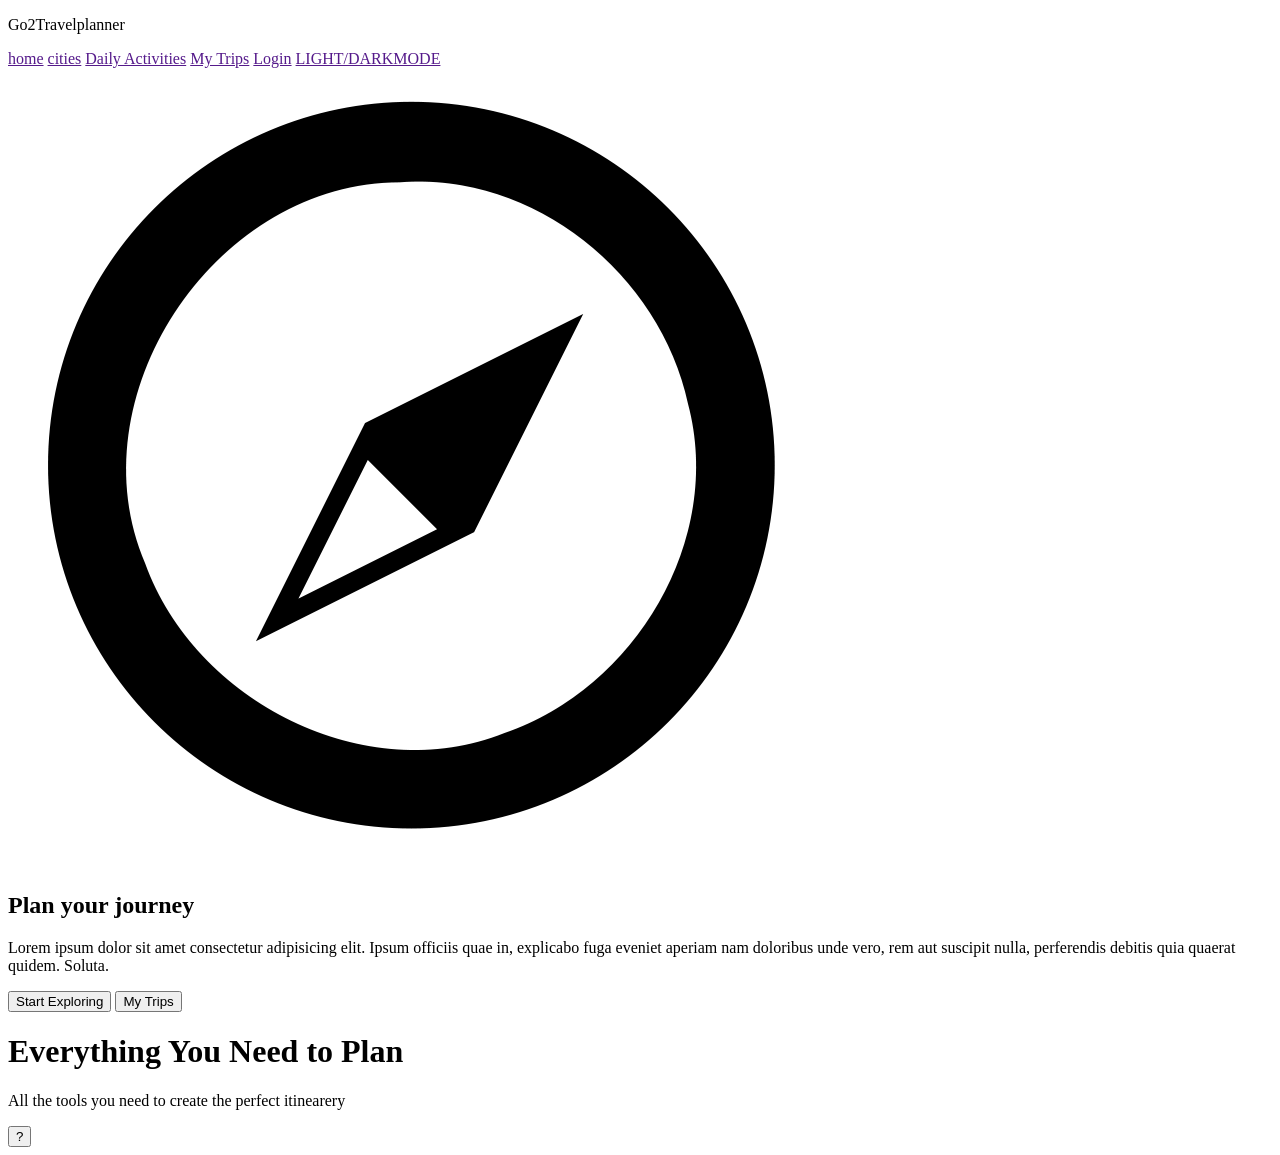
==== index.html @ 960cfa5c "Update index.html" ====
<!DOCTYPE html>
<html>
    <head>
        <title>
            <link rel="stylesheet" href="style.css"/>
        </title>
    </head>
    <body>
        <nav>
        <p class ="logo">Go2Travelplanner</p>
        <div class ="links">
            <a href="">home</a>
            <a href="">cities</a>
            <a href="">Daily Activities</a>
            <a href="">My Trips</a>
            <a href="">Login</a>
            <a href="">LIGHT/DARKMODE</a>
        </nav>
<section class="mid">
    <img class="Compus"src="compass.png"alt="Compus">
    <h1>Plan your journey</h1>
    <p>Lorem ipsum dolor sit amet consectetur adipisicing elit. Ipsum officiis quae in, explicabo fuga eveniet aperiam nam doloribus unde vero, rem aut suscipit nulla, perferendis debitis quia quaerat quidem. Soluta.</p>
    <div class="buttons">
        <button class="firstbtn">Start Exploring</button>
        <button class="secondbtn">My Trips</button>
    </div>
</section>
<footer>
    <h1>Everything You Need to Plan</h1>
    <p>All the tools you need to create the perfect itinearery</p>
    <button class="questions">?</button>
</footer>
        </div>
    </body>
</html>
---- style.css ----
nav { 
    display:flex;
    align-items:center;
    justify-content: space-between;
    border-bottom: 1px solid #ddd;
}
.logo{color:aquamarine;}
.Compass{
    padding-top:10px;
    height: 60px;
}
.mid
{text-align:center ;
padding:80px 24px;
background-color: #f0f2f0};
.mid h1
{font-size: 40px ;font-weight: normal;}
.buttons{
    display: flex;
    justify-content: center;
    gap:15px;
}
.firstbtn{
background-color: aquamarine;
color:white;
border:none;
padding:14px 28px;
border-radius: 10px;
width:180px;
}
.secondbtn{
    background: transparent;
    border:2px solid grey;
    border-radius:10px;
    padding:28px 20px;
    width:100px;
}
.footer{
    text-align: center;padding:60px 40px;
}
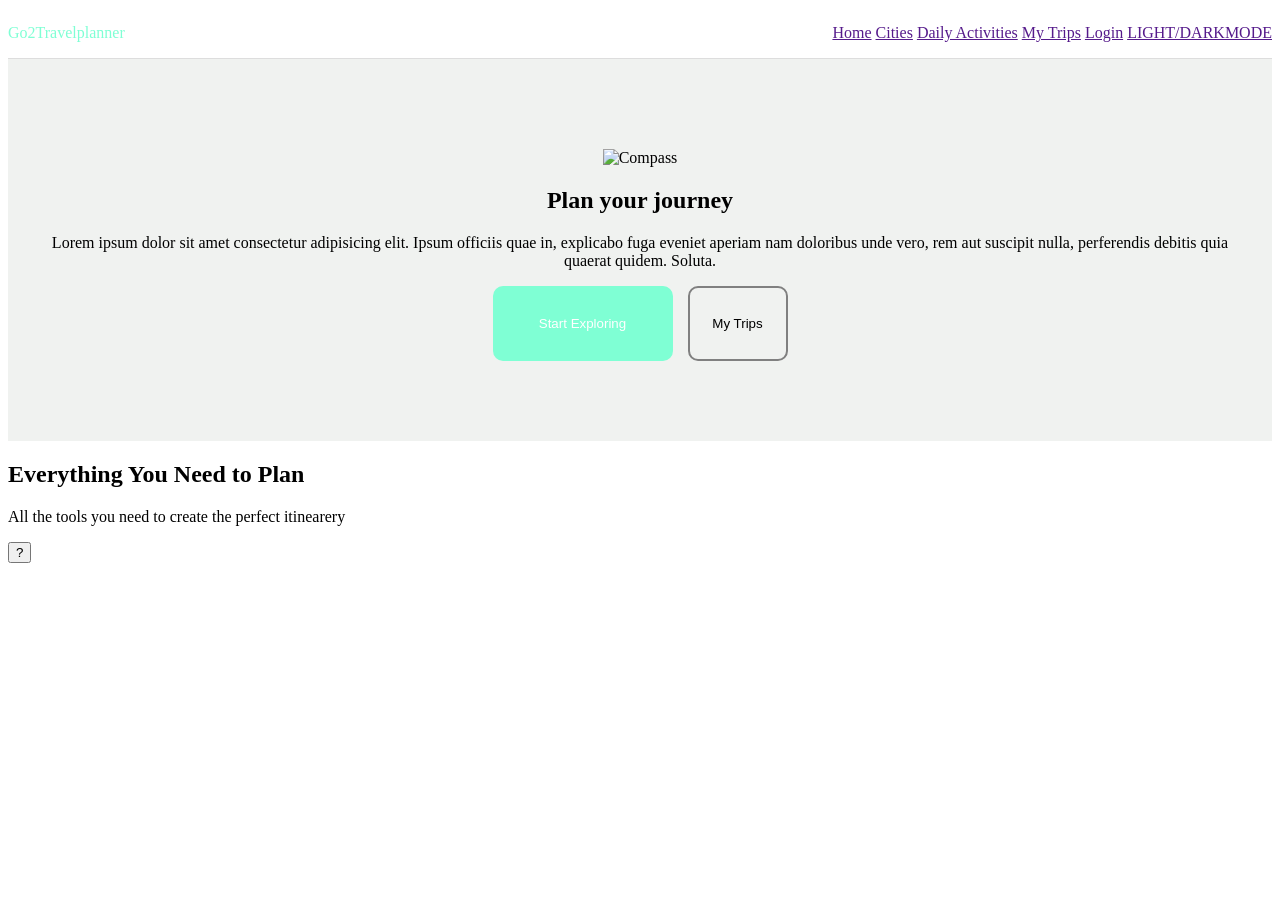
==== commit 55ed96df: "Updated index" ====
--- a/index.html
+++ b/index.html
@@ -1,23 +1,24 @@
 <!DOCTYPE html>
 <html>
     <head>
-        <title>
+        <title>Go2Travelplanner</title>
             <link rel="stylesheet" href="style.css"/>
-        </title>
+        
     </head>
     <body>
         <nav>
         <p class ="logo">Go2Travelplanner</p>
         <div class ="links">
-            <a href="">home</a>
-            <a href="">cities</a>
+            <a href="">Home</a>
+            <a href="">Cities</a>
             <a href="">Daily Activities</a>
             <a href="">My Trips</a>
             <a href="">Login</a>
             <a href="">LIGHT/DARKMODE</a>
+            </div>
         </nav>
 <section class="mid">
-    <img class="Compus"src="compass.png"alt="Compus">
+    <img class="Compass"src="Compass.png"alt="Compass">
     <h1>Plan your journey</h1>
     <p>Lorem ipsum dolor sit amet consectetur adipisicing elit. Ipsum officiis quae in, explicabo fuga eveniet aperiam nam doloribus unde vero, rem aut suscipit nulla, perferendis debitis quia quaerat quidem. Soluta.</p>
     <div class="buttons">
@@ -26,10 +27,9 @@
     </div>
 </section>
 <footer>
-    <h1>Everything You Need to Plan</h1>
+    <h2>Everything You Need to Plan</h2>
     <p>All the tools you need to create the perfect itinearery</p>
     <button class="questions">?</button>
 </footer>
-        </div>
     </body>
 </html>
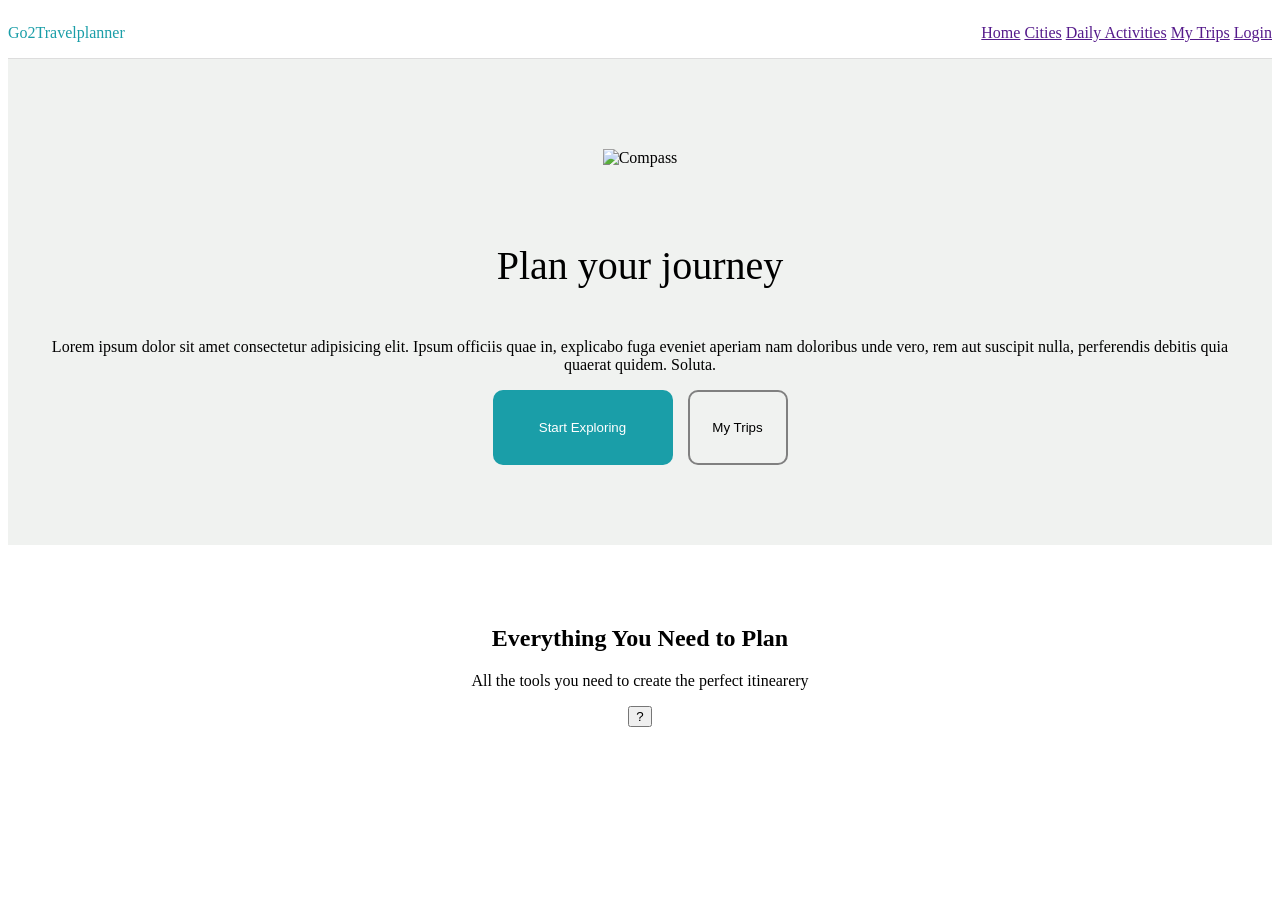
==== commit b46a1462: "Footer css and Color Made footer and css changes" ====
--- a/index.html
+++ b/index.html
@@ -3,7 +3,7 @@
     <head>
         <title>Go2Travelplanner</title>
             <link rel="stylesheet" href="style.css"/>
-        
+            <link href="https://fonts.googleapis.com/icon?family=Material+Icons" rel="stylesheet">
     </head>
     <body>
         <nav>
@@ -14,7 +14,6 @@
             <a href="">Daily Activities</a>
             <a href="">My Trips</a>
             <a href="">Login</a>
-            <a href="">LIGHT/DARKMODE</a>
             </div>
         </nav>
 <section class="mid">
--- a/style.css
+++ b/style.css
@@ -4,15 +4,16 @@
     justify-content: space-between;
     border-bottom: 1px solid #ddd;
 }
-.logo{color:aquamarine;}
+.logo{color:#1a9ea8;}
 .Compass{
     padding-top:10px;
     height: 60px;
 }
 .mid
-{text-align:center ;
+{display:flex;flex-direction:column;align-items:center;
+    text-align:center ;
 padding:80px 24px;
-background-color: #f0f2f0};
+background-color: #f0f2f0}
 .mid h1
 {font-size: 40px ;font-weight: normal;}
 .buttons{
@@ -21,7 +22,7 @@
     gap:15px;
 }
 .firstbtn{
-background-color: aquamarine;
+background-color: #1a9ea8;
 color:white;
 border:none;
 padding:14px 28px;
@@ -35,6 +36,6 @@
     padding:28px 20px;
     width:100px;
 }
-.footer{
+footer{
     text-align: center;padding:60px 40px;
-}
+}
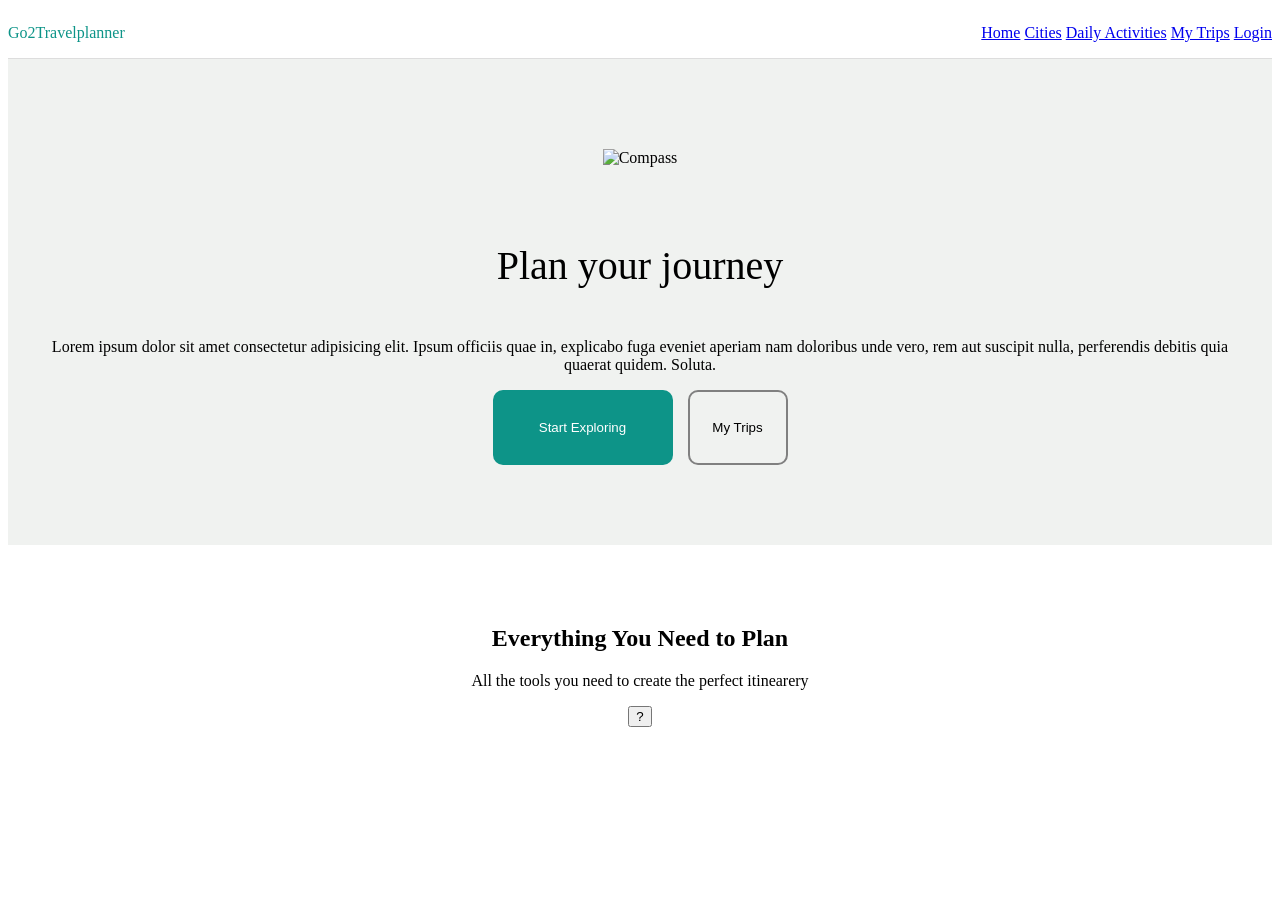
==== commit a1e9897d: "Maps and Login page" ====
--- a/index.html
+++ b/index.html
@@ -9,11 +9,11 @@
         <nav>
         <p class ="logo">Go2Travelplanner</p>
         <div class ="links">
-            <a href="">Home</a>
-            <a href="">Cities</a>
-            <a href="">Daily Activities</a>
-            <a href="">My Trips</a>
-            <a href="">Login</a>
+            <a href="index.html">Home</a>
+            <a href="maps.html">Cities</a>
+            <a href="#">Daily Activities</a>
+            <a href="#">My Trips</a>
+            <a href="login.html">Login</a>
             </div>
         </nav>
 <section class="mid">
--- a/style.css
+++ b/style.css
@@ -4,7 +4,7 @@
     justify-content: space-between;
     border-bottom: 1px solid #ddd;
 }
-.logo{color:#1a9ea8;}
+.logo{color:#0d9488;}
 .Compass{
     padding-top:10px;
     height: 60px;
@@ -22,7 +22,7 @@
     gap:15px;
 }
 .firstbtn{
-background-color: #1a9ea8;
+background-color: #0d9488;
 color:white;
 border:none;
 padding:14px 28px;
@@ -38,4 +38,11 @@
 }
 footer{
     text-align: center;padding:60px 40px;
+}
+#map {
+  width: 90%;
+  margin: 20px auto;
+  height: 600px;
+  border-radius: 12px;
+  border: 1px solid #ccc;
 }
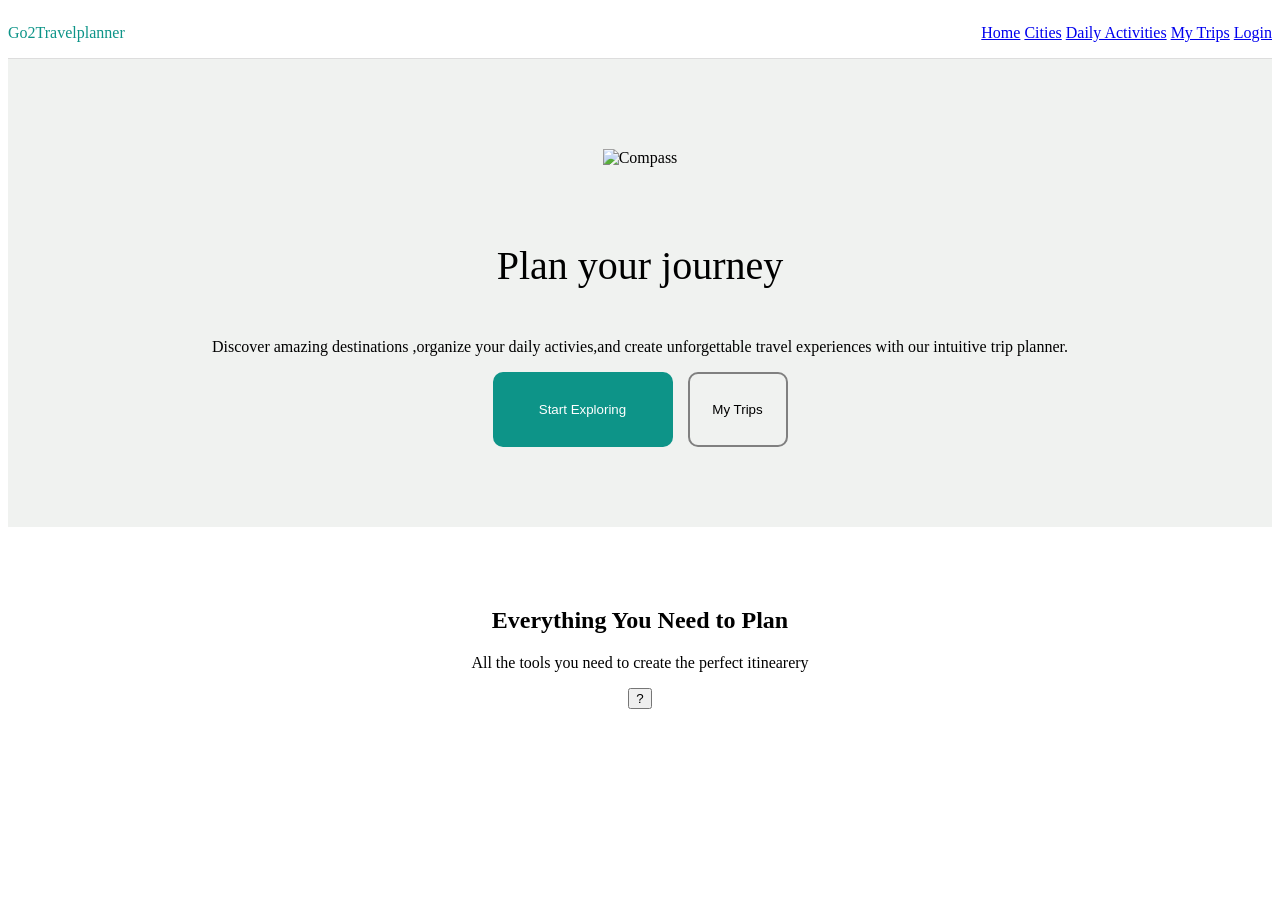
==== commit 9ab6d20b: "Media queries" ====
--- a/index.html
+++ b/index.html
@@ -11,15 +11,15 @@
         <div class ="links">
             <a href="index.html">Home</a>
             <a href="maps.html">Cities</a>
-            <a href="#">Daily Activities</a>
-            <a href="#">My Trips</a>
+            <a href="signup.html">Daily Activities</a>
+            <a href="signup.html">My Trips</a>
             <a href="login.html">Login</a>
             </div>
         </nav>
 <section class="mid">
     <img class="Compass"src="Compass.png"alt="Compass">
     <h1>Plan your journey</h1>
-    <p>Lorem ipsum dolor sit amet consectetur adipisicing elit. Ipsum officiis quae in, explicabo fuga eveniet aperiam nam doloribus unde vero, rem aut suscipit nulla, perferendis debitis quia quaerat quidem. Soluta.</p>
+    <p>Discover amazing destinations ,organize your daily activies,and create unforgettable travel experiences with our intuitive trip planner.</p>
     <div class="buttons">
         <button class="firstbtn">Start Exploring</button>
         <button class="secondbtn">My Trips</button>
--- a/style.css
+++ b/style.css
@@ -45,4 +45,10 @@
   height: 600px;
   border-radius: 12px;
   border: 1px solid #ccc;
-}+}
+
+@media (max-width: 768px) {
+  nav { flex-direction: column; gap: 12px; }
+  #map { height: 350px; width: 100%; }
+  .login-card { padding: 20px; }
+}
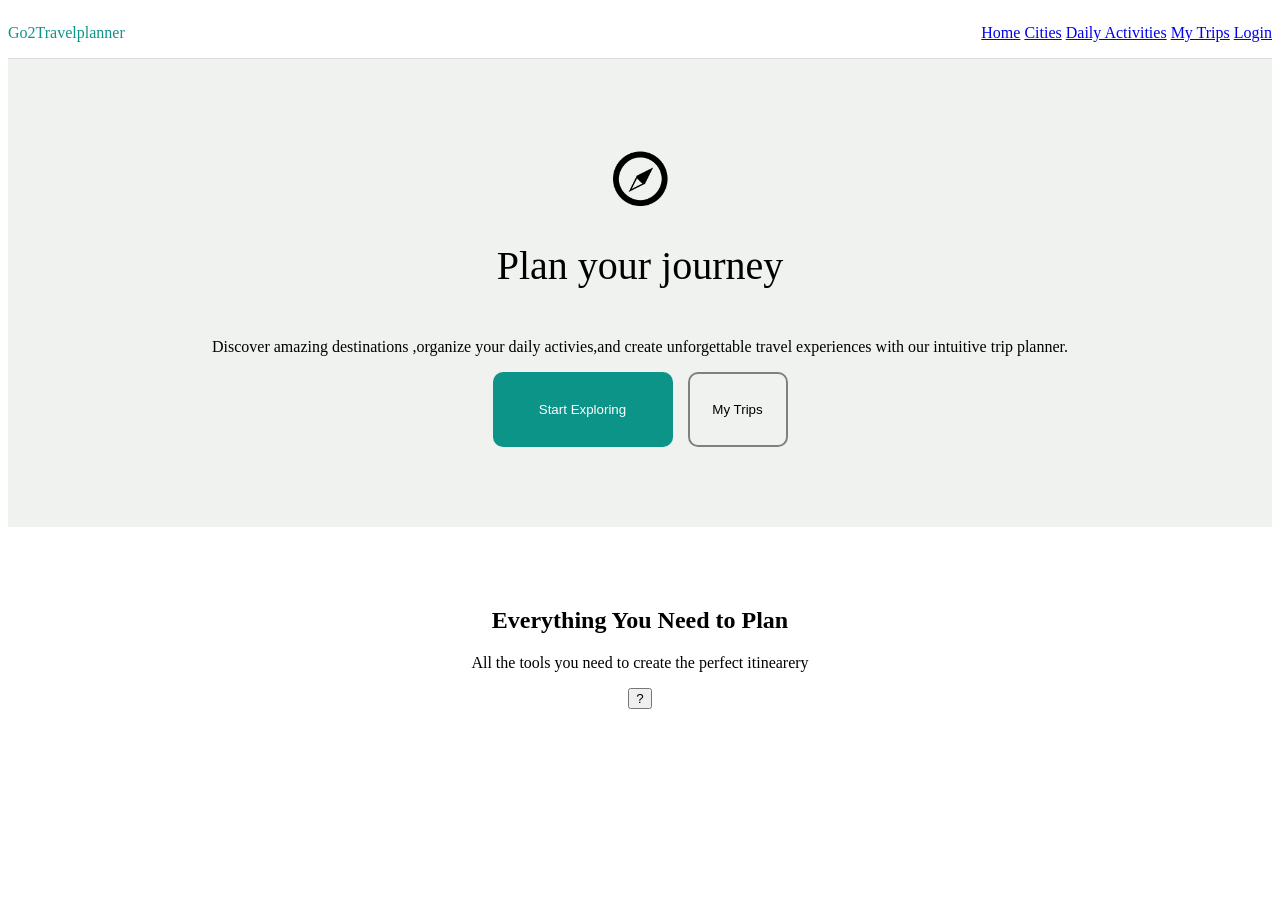
==== commit e96f9005: "Update index.html" ====
--- a/index.html
+++ b/index.html
@@ -17,7 +17,7 @@
             </div>
         </nav>
 <section class="mid">
-    <img class="Compass"src="Compass.png"alt="Compass">
+    <img class="Compass"src="compass.png"alt="Compass">
     <h1>Plan your journey</h1>
     <p>Discover amazing destinations ,organize your daily activies,and create unforgettable travel experiences with our intuitive trip planner.</p>
     <div class="buttons">
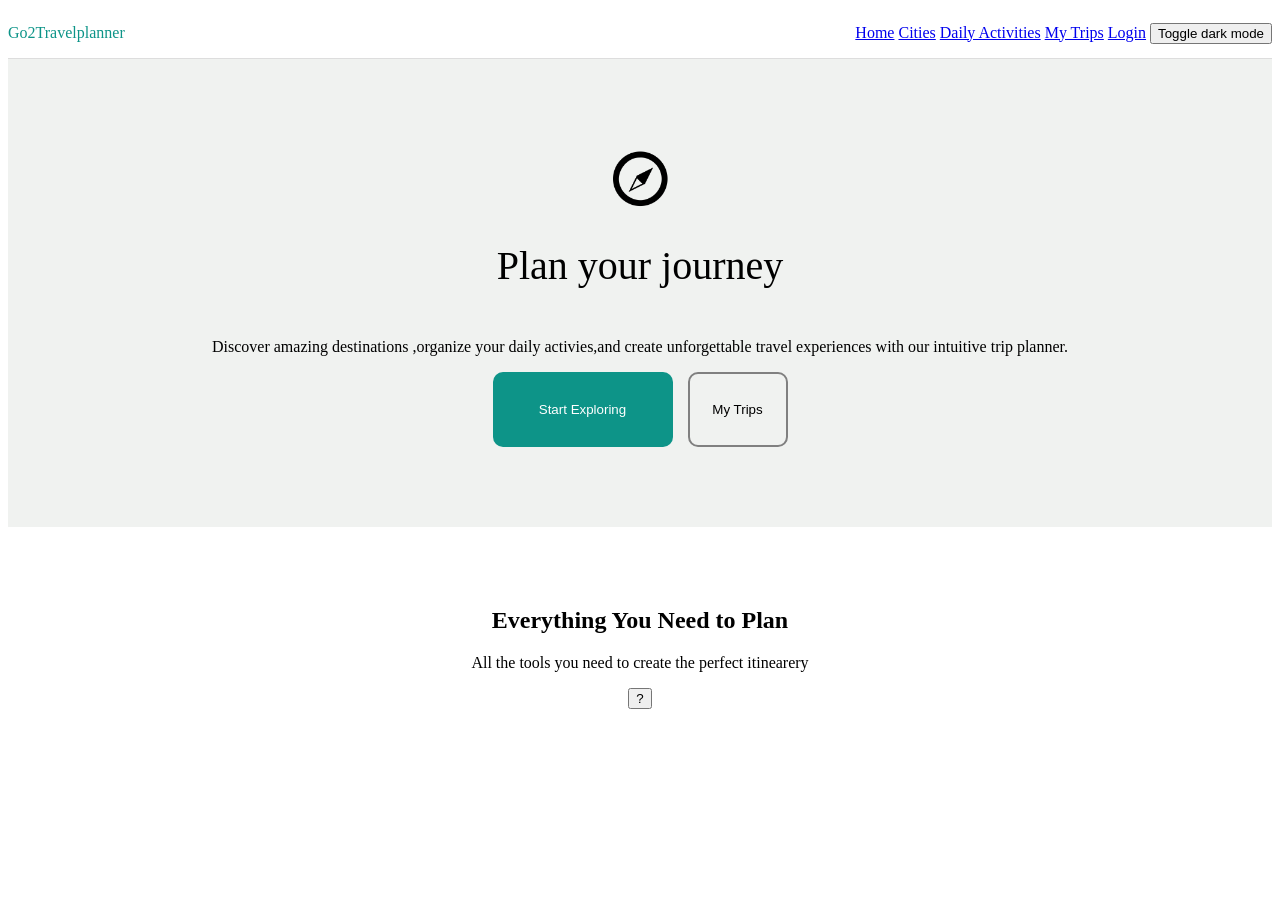
==== commit 439399e0: "Light and dark mode" ====
--- a/index.html
+++ b/index.html
@@ -4,6 +4,7 @@
         <title>Go2Travelplanner</title>
             <link rel="stylesheet" href="style.css"/>
             <link href="https://fonts.googleapis.com/icon?family=Material+Icons" rel="stylesheet">
+
     </head>
     <body>
         <nav>
@@ -14,15 +15,22 @@
             <a href="signup.html">Daily Activities</a>
             <a href="signup.html">My Trips</a>
             <a href="login.html">Login</a>
+            <button onclick="myFunction()">Toggle dark mode</button>
             </div>
+            <script>
+function myFunction() {
+   var element = document.body;
+   element.classList.toggle("dark-mode");
+}
+</script>
         </nav>
 <section class="mid">
     <img class="Compass"src="compass.png"alt="Compass">
     <h1>Plan your journey</h1>
     <p>Discover amazing destinations ,organize your daily activies,and create unforgettable travel experiences with our intuitive trip planner.</p>
     <div class="buttons">
-        <button class="firstbtn">Start Exploring</button>
-        <button class="secondbtn">My Trips</button>
+        <button class="firstbtn"><a class="explore"href="maps.html">Start Exploring</a></button>
+        <button class="secondbtn"><a class="explore"href="signup.html">My Trips</a></button>
     </div>
 </section>
 <footer>
--- a/style.css
+++ b/style.css
@@ -20,6 +20,10 @@
     display: flex;
     justify-content: center;
     gap:15px;
+}
+.explore{
+    text-decoration :none;
+    color:inherit;
 }
 .firstbtn{
 background-color: #0d9488;
@@ -52,3 +56,74 @@
   #map { height: 350px; width: 100%; }
   .login-card { padding: 20px; }
 }
+.dark-mode {
+  background-color: #1e1e1e;
+  color: #eaeaea;
+}
+body.dark-mode .mid {
+  background: #1e1e1e;
+}
+body.dark-mode.nav{
+    border-bottom: #1e1e1e;
+}
+body.dark-mode main{
+    background-color: #1e1e1e;
+}
+body.dark-mode .card{
+    background-color:#1e1e1e ;
+}
+nav { 
+    display:flex;
+    align-items:center;
+    justify-content: space-between;
+    border-bottom: 1px solid #ddd;
+}
+.logo{color:#0d9488;}
+main{
+    display:flex;
+    justify-content: center;
+    align-items: center;
+    min-height: 80vh;
+    background:#f0f0f0
+}
+.card{
+    background:white;
+    padding:40px;
+    border-radius: 12px;
+    width: 100%;
+    max-width: 400px;
+    text-align:center;
+}
+.form{
+text-align:left;
+margin-bottom: 16px;
+}
+label{
+    display:block;
+    margin-bottom:6px;
+    font-size:14px;
+}
+input:focus{
+    outline:none;
+    border-color:#0d9488;
+}
+.button-signin{
+    width:100%;
+    background:#0d9488;
+    color:white;
+    border:none;
+    padding:12px;
+    border-radius:8px;
+    font-size:15px;
+    cursor:pointer;
+    margin-top:8px;
+}
+.signup-link{
+    margin-top:16px;
+    font-size:13px;
+    color:#666;
+}
+.signup-link a{
+    color:#0d9488;
+    text-decoration:none;
+}
